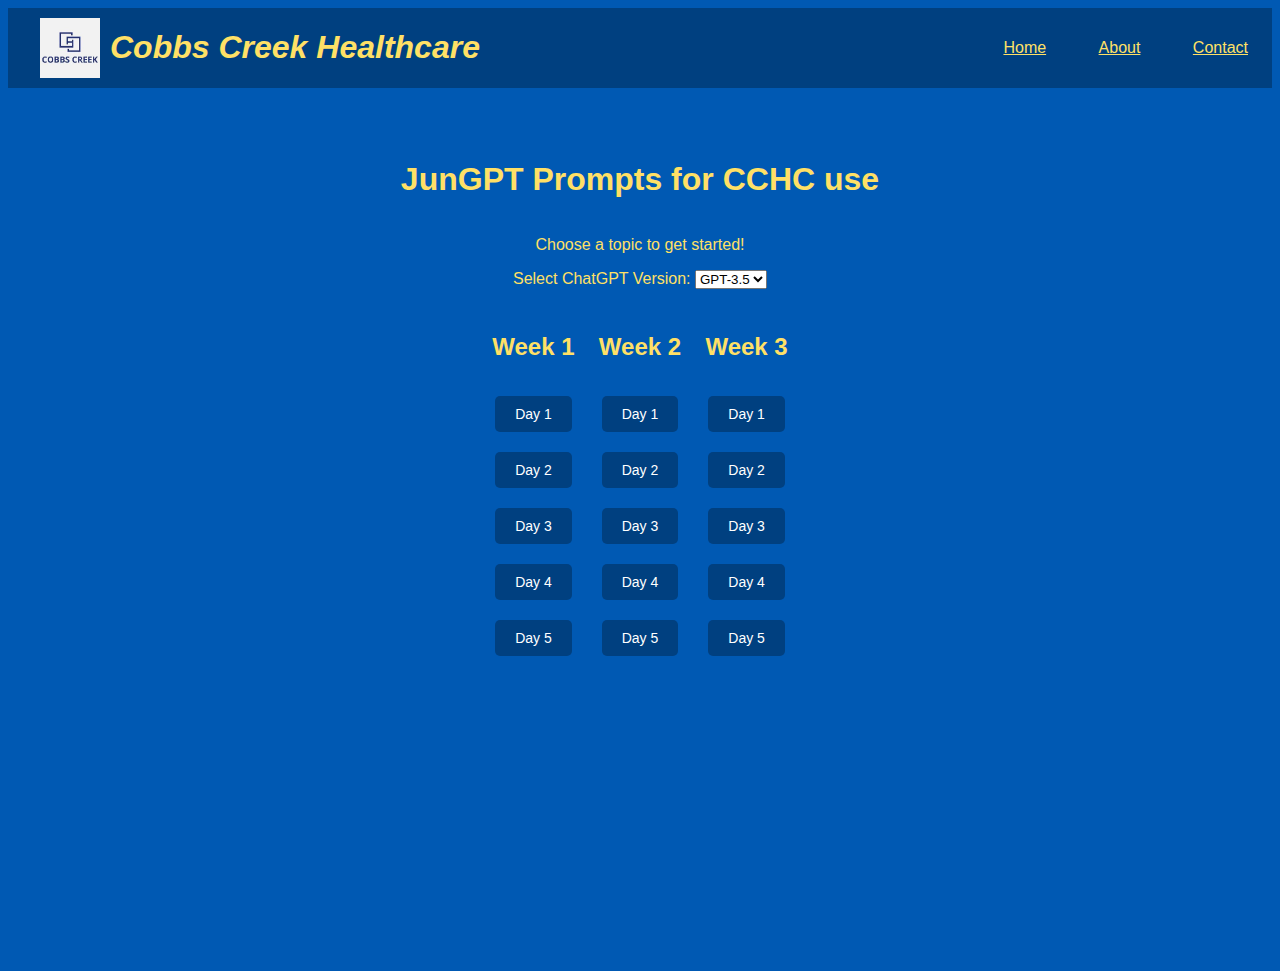
==== index.html @ 96d77b61 "added image in about section" ====
<!DOCTYPE html>
<html lang="en">
<head>
    <meta charset="UTF-8">
    <meta name="viewport" content="width=device-width, initial-scale=1.0">
    <title>JunGPT Prompt Selector</title>
    <link rel="stylesheet" href="style.css">
</head>
<body>
    <nav>
        <div class="logo">
            <img src="./cchc.jfif" alt="logo" class="nav-logo">
            Cobbs Creek Healthcare
        </div>
        <div class="nav-items">
            <a href="index.html">Home</a>
            <a href="about.html">About</a>
            <a href="mailto:cchc@cchc.com">Contact</a>
        </div>
    </nav>
    <section class="hero">
        <div class="hero-container">
            <div class="column-left">
                <h1>JunGPT Prompts for CCHC use</h1>
                <p>Choose a topic to get started!</p>
                <div class="dropdown">
                    <label for="chatgpt-version">Select ChatGPT Version:</label>
                    <select id="chatgpt-version">
                        <option value="gpt-3.5">GPT-3.5</option>
                        <option value="gpt-4.0">GPT-4.0</option>
                    </select>
                </div>
                <div class="button-container">
                    <div class="column">
                        <h2>Week 1</h2>
                        <button onclick="openChatGPTWithPrompt(prompt1)">Day 1</button>
                        <button onclick="openChatGPTWithPrompt(prompt2)">Day 2</button>
                        <button onclick="openChatGPTWithPrompt(prompt3)">Day 3</button>
                        <button onclick="openChatGPTWithPrompt(prompt4)">Day 4</button>
                        <button onclick="openChatGPTWithPrompt(prompt5)">Day 5</button>
                    </div>
                    <div class="column">
                        <h2>Week 2</h2>
                        <button onclick="openChatGPTWithPrompt(prompt6)">Day 1</button>
                        <button onclick="openChatGPTWithPrompt(prompt7)">Day 2</button>
                        <button onclick="openChatGPTWithPrompt(prompt8)">Day 3</button>
                        <button onclick="openChatGPTWithPrompt(prompt9)">Day 4</button>
                        <button onclick="openChatGPTWithPrompt(prompt10)">Day 5</button>
                    </div>
                    <div class="column">
                        <h2>Week 3</h2>
                        <button onclick="openChatGPTWithPrompt(prompt11)">Day 1</button>
                        <button onclick="openChatGPTWithPrompt(prompt12)">Day 2</button>
                        <button onclick="openChatGPTWithPrompt(prompt13)">Day 3</button>
                        <button onclick="openChatGPTWithPrompt(prompt14)">Day 4</button>
                        <button onclick="openChatGPTWithPrompt(prompt15)">Day 5</button>
                    </div>
                </div>
            </div>
        </div>
    </section>

    <script>
        // Define multiple prompts with short messages for testing
        const prompt1 = `Prompt 1`;
        const prompt2 = `Prompt 2`;
        const prompt3 = `Prompt 3`;
        const prompt4 = `Prompt 4`;
        const prompt5 = `Prompt 5`;
        const prompt6 = `Prompt 6`;
        const prompt7 = `Prompt 7`;
        const prompt8 = `Prompt 8`;
        const prompt9 = `Prompt 9`;
        const prompt10 = `Prompt 10`;
        const prompt11 = `Prompt 11`;
        const prompt12 = `Prompt 12`;
        const prompt13 = `Prompt 13`;
        const prompt14 = `Prompt 14`;
        const prompt15 = `Prompt 15`;

        // Function to open ChatGPT and pre-fill the selected prompt
        function openChatGPTWithPrompt(prompt) {
            const version = document.getElementById('chatgpt-version').value;
            const encodedPrompt = encodeURIComponent(prompt);
            const chatGPTURL = `https://chat.openai.com/?model=${version}&q=${encodedPrompt}`;
            window.open(chatGPTURL, '_blank');
        }
    </script>
</body>
</html>
---- style.css ----
body {
    background-color: #0059b3; 
    font-family: 'Roboto', sans-serif;
}

nav {
    background-color: #004080; 
    padding: 0rem calc((100vw - 1300px) / 2);
    display: flex;
    align-items: center;
    height: 80px;
    justify-content: space-between; 
}

.logo {
    color: #FFE066; 
    font-size: 2rem;
    font-weight: bold;
    font-style: italic;
    padding: 0 2rem;
    display: flex;
    align-items: center;
}

.nav-logo {
    width: 60px; 
    height: auto;
    margin-right: 10px;
}

nav a {
    text-decoration: underline;
    color: #FFE066; 
    padding: 0 1.5rem;
}

nav a:hover {
    color: #FFFFFF; 
}

.hero {
    background: #0059b3; 
    padding-top: 20px; 
}

.hero-container {
    display: flex;
    flex-direction: column;
    align-items: center;
    height: 95vh;
    padding: 0rem calc((100vw - 1300px) / 2);
}

.column-left {
    display: flex;
    flex-direction: column;
    align-items: center; 
    color: #FFE066; 
    padding: 2rem 2rem;
    text-align: center; 

.column-left h1 {
    margin-bottom: 1rem;
    font-size: 2.5rem;
}

.column-left p {
    margin-bottom: 1.5rem;
    font-size: 1.5rem; 
    line-height: 1.5;
}

.dropdown {
    margin-bottom: 1.5rem;
}

.button-container {
    display: flex;
    justify-content: center;
    gap: 20px; 
}

.column {
    display: flex;
    flex-direction: column;
    gap: 10px; 
}

button {
    background-color: #004080; 
    color: white;
    border: none;
    padding: 10px 20px;
    text-align: center;
    text-decoration: none;
    display: inline-block;
    font-size: 14px;
    margin: 5px;
    cursor: pointer;
    border-radius: 5px;
    transition: background-color 0.3s ease;
}

button:hover {
    background-color: #00264d; 
}

.column-right {
    display: none; 
}

.hero-image {
    width: 50px; 
    height: auto;
    display: block;
    margin: 0 auto; 
}

@media screen and (max-width: 768px) {
    .button-container {
        flex-direction: column;
        align-items: center;
    }
}
}
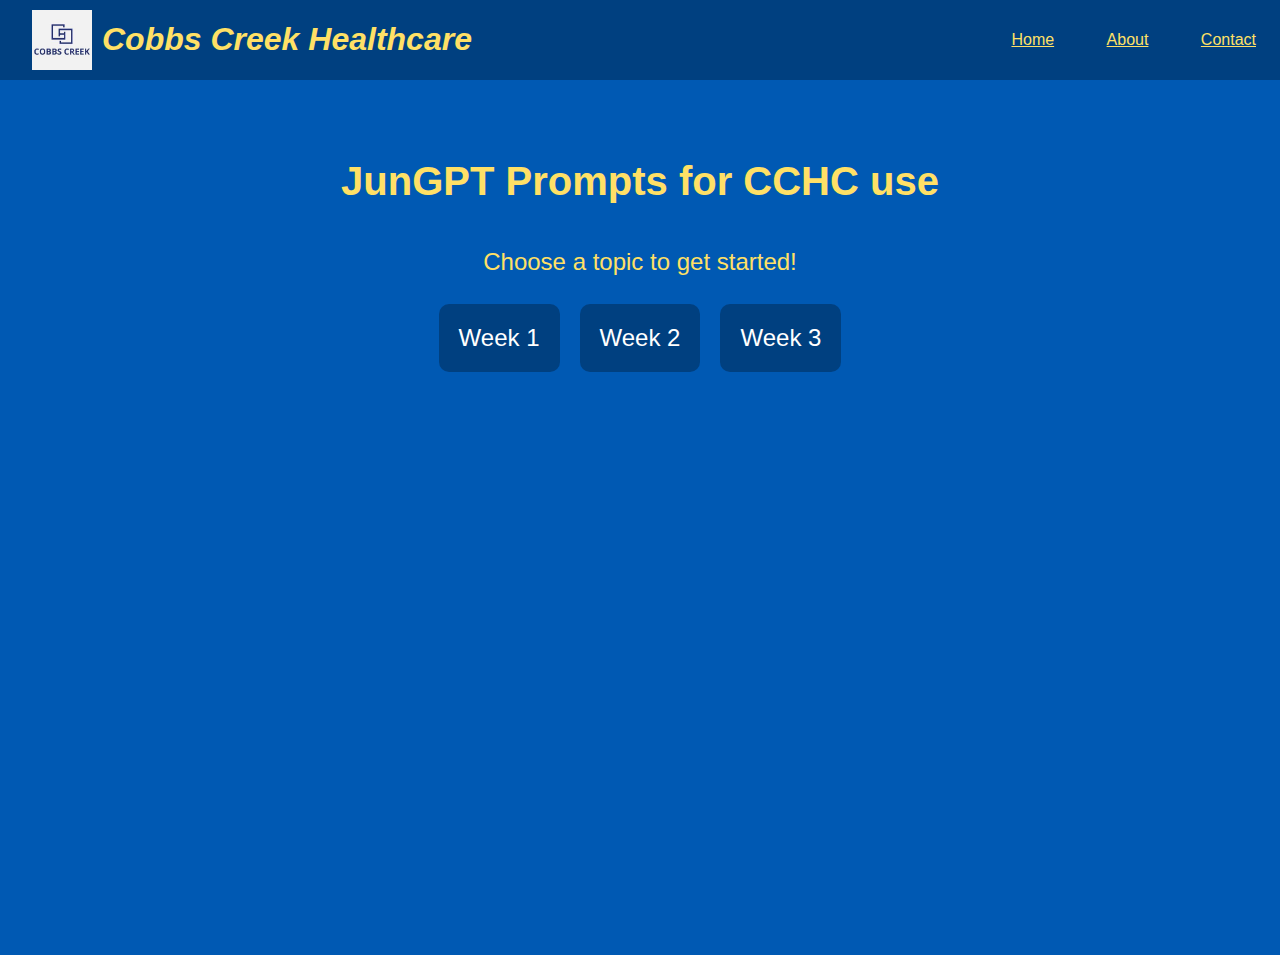
==== commit c384764f: "Add files via upload" ====
--- a/index.html
+++ b/index.html
@@ -5,6 +5,27 @@
     <meta name="viewport" content="width=device-width, initial-scale=1.0">
     <title>JunGPT Prompt Selector</title>
     <link rel="stylesheet" href="style.css">
+    <style>
+        .button-container {
+            display: flex;
+            justify-content: space-around;
+        }
+        .button-container a {
+            display: block;
+            width: 30%;
+            padding: 20px;
+            text-align: center;
+            background-color: #004080;
+            color: white;
+            text-decoration: none;
+            font-size: 1.5rem;
+            border-radius: 10px;
+            transition: background-color 0.3s ease;
+        }
+        .button-container a:hover {
+            background-color: #00264d;
+        }
+    </style>
 </head>
 <body>
     <nav>
@@ -23,68 +44,13 @@
             <div class="column-left">
                 <h1>JunGPT Prompts for CCHC use</h1>
                 <p>Choose a topic to get started!</p>
-                <div class="dropdown">
-                    <label for="chatgpt-version">Select ChatGPT Version:</label>
-                    <select id="chatgpt-version">
-                        <option value="gpt-3.5">GPT-3.5</option>
-                        <option value="gpt-4.0">GPT-4.0</option>
-                    </select>
-                </div>
                 <div class="button-container">
-                    <div class="column">
-                        <h2>Week 1</h2>
-                        <button onclick="openChatGPTWithPrompt(prompt1)">Day 1</button>
-                        <button onclick="openChatGPTWithPrompt(prompt2)">Day 2</button>
-                        <button onclick="openChatGPTWithPrompt(prompt3)">Day 3</button>
-                        <button onclick="openChatGPTWithPrompt(prompt4)">Day 4</button>
-                        <button onclick="openChatGPTWithPrompt(prompt5)">Day 5</button>
-                    </div>
-                    <div class="column">
-                        <h2>Week 2</h2>
-                        <button onclick="openChatGPTWithPrompt(prompt6)">Day 1</button>
-                        <button onclick="openChatGPTWithPrompt(prompt7)">Day 2</button>
-                        <button onclick="openChatGPTWithPrompt(prompt8)">Day 3</button>
-                        <button onclick="openChatGPTWithPrompt(prompt9)">Day 4</button>
-                        <button onclick="openChatGPTWithPrompt(prompt10)">Day 5</button>
-                    </div>
-                    <div class="column">
-                        <h2>Week 3</h2>
-                        <button onclick="openChatGPTWithPrompt(prompt11)">Day 1</button>
-                        <button onclick="openChatGPTWithPrompt(prompt12)">Day 2</button>
-                        <button onclick="openChatGPTWithPrompt(prompt13)">Day 3</button>
-                        <button onclick="openChatGPTWithPrompt(prompt14)">Day 4</button>
-                        <button onclick="openChatGPTWithPrompt(prompt15)">Day 5</button>
-                    </div>
+                    <a href="week1button.html">Week 1</a>
+                    <a href="week2button.html">Week 2</a>
+                    <a href="week3button.html">Week 3</a>
                 </div>
             </div>
         </div>
     </section>
-
-    <script>
-        // Define multiple prompts with short messages for testing
-        const prompt1 = `Prompt 1`;
-        const prompt2 = `Prompt 2`;
-        const prompt3 = `Prompt 3`;
-        const prompt4 = `Prompt 4`;
-        const prompt5 = `Prompt 5`;
-        const prompt6 = `Prompt 6`;
-        const prompt7 = `Prompt 7`;
-        const prompt8 = `Prompt 8`;
-        const prompt9 = `Prompt 9`;
-        const prompt10 = `Prompt 10`;
-        const prompt11 = `Prompt 11`;
-        const prompt12 = `Prompt 12`;
-        const prompt13 = `Prompt 13`;
-        const prompt14 = `Prompt 14`;
-        const prompt15 = `Prompt 15`;
-
-        // Function to open ChatGPT and pre-fill the selected prompt
-        function openChatGPTWithPrompt(prompt) {
-            const version = document.getElementById('chatgpt-version').value;
-            const encodedPrompt = encodeURIComponent(prompt);
-            const chatGPTURL = `https://chat.openai.com/?model=${version}&q=${encodedPrompt}`;
-            window.open(chatGPTURL, '_blank');
-        }
-    </script>
 </body>
-</html>+</html>
--- a/style.css
+++ b/style.css
@@ -1,6 +1,8 @@
 body {
     background-color: #0059b3; 
     font-family: 'Roboto', sans-serif;
+    margin: 0; /* Reset margin */
+    padding: 0; /* Reset padding */
 }
 
 nav {
@@ -58,6 +60,7 @@
     color: #FFE066; 
     padding: 2rem 2rem;
     text-align: center; 
+}
 
 .column-left h1 {
     margin-bottom: 1rem;
@@ -90,30 +93,19 @@
     background-color: #004080; 
     color: white;
     border: none;
-    padding: 10px 20px;
+    padding: 20px 40px;
     text-align: center;
     text-decoration: none;
     display: inline-block;
-    font-size: 14px;
-    margin: 5px;
+    font-size: 16px;
+    margin: 10px;
     cursor: pointer;
-    border-radius: 5px;
+    border-radius: 20px;
     transition: background-color 0.3s ease;
 }
 
 button:hover {
     background-color: #00264d; 
-}
-
-.column-right {
-    display: none; 
-}
-
-.hero-image {
-    width: 50px; 
-    height: auto;
-    display: block;
-    margin: 0 auto; 
 }
 
 @media screen and (max-width: 768px) {
@@ -122,4 +114,3 @@
         align-items: center;
     }
 }
-}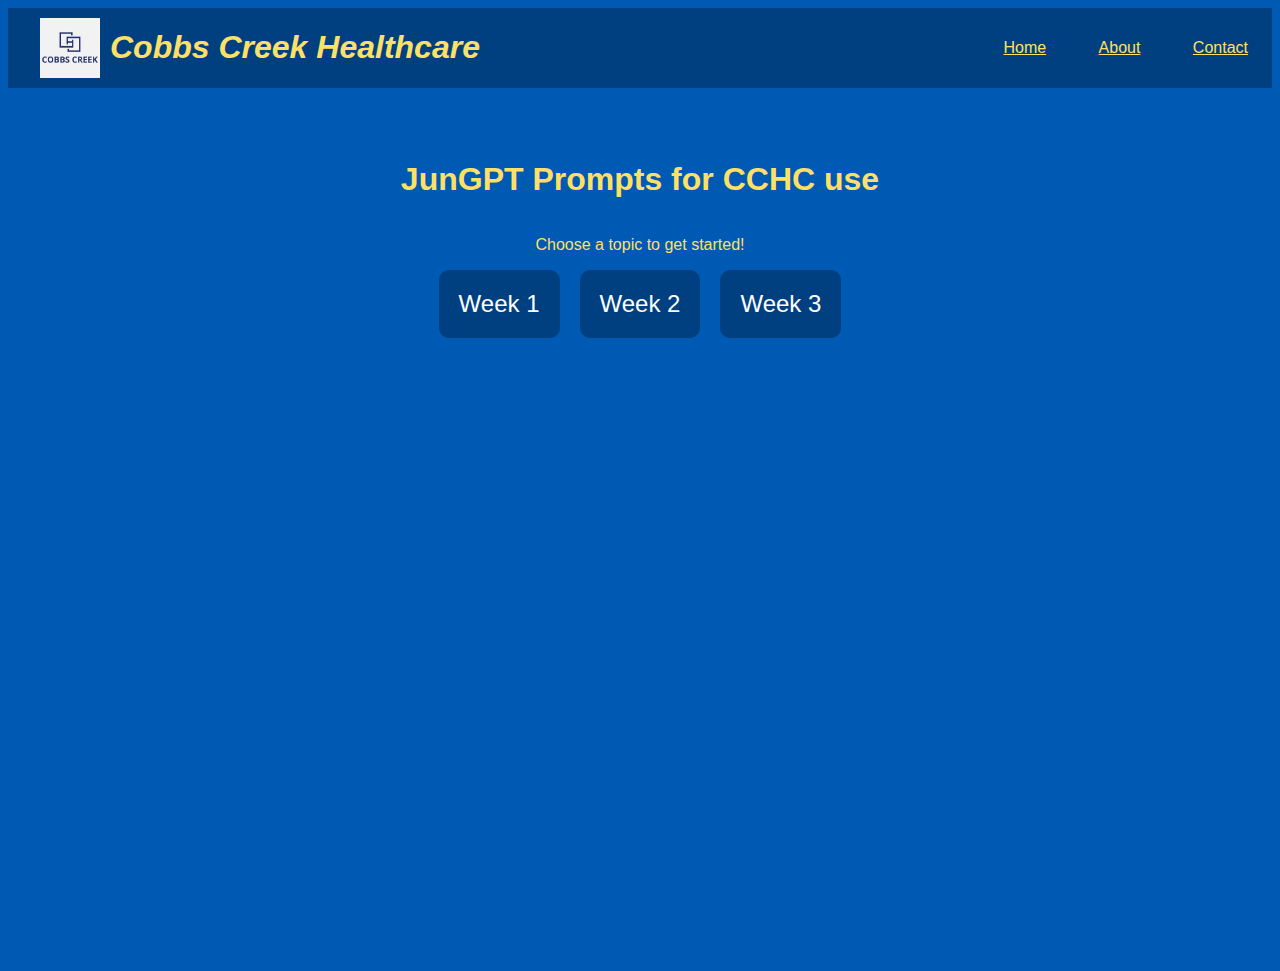
==== commit 7a7c3f18: "Merge remote-tracking branch 'origin/main'" ====
--- a/index.html
+++ b/index.html
@@ -53,4 +53,4 @@
         </div>
     </section>
 </body>
-</html>
+</html>--- a/style.css
+++ b/style.css
@@ -1,8 +1,6 @@
 body {
     background-color: #0059b3; 
     font-family: 'Roboto', sans-serif;
-    margin: 0; /* Reset margin */
-    padding: 0; /* Reset padding */
 }
 
 nav {
@@ -60,7 +58,6 @@
     color: #FFE066; 
     padding: 2rem 2rem;
     text-align: center; 
-}
 
 .column-left h1 {
     margin-bottom: 1rem;
@@ -93,19 +90,30 @@
     background-color: #004080; 
     color: white;
     border: none;
-    padding: 20px 40px;
+    padding: 10px 20px;
     text-align: center;
     text-decoration: none;
     display: inline-block;
-    font-size: 16px;
-    margin: 10px;
+    font-size: 14px;
+    margin: 5px;
     cursor: pointer;
-    border-radius: 20px;
+    border-radius: 5px;
     transition: background-color 0.3s ease;
 }
 
 button:hover {
     background-color: #00264d; 
+}
+
+.column-right {
+    display: none; 
+}
+
+.hero-image {
+    width: 50px; 
+    height: auto;
+    display: block;
+    margin: 0 auto; 
 }
 
 @media screen and (max-width: 768px) {
@@ -114,3 +122,4 @@
         align-items: center;
     }
 }
+}
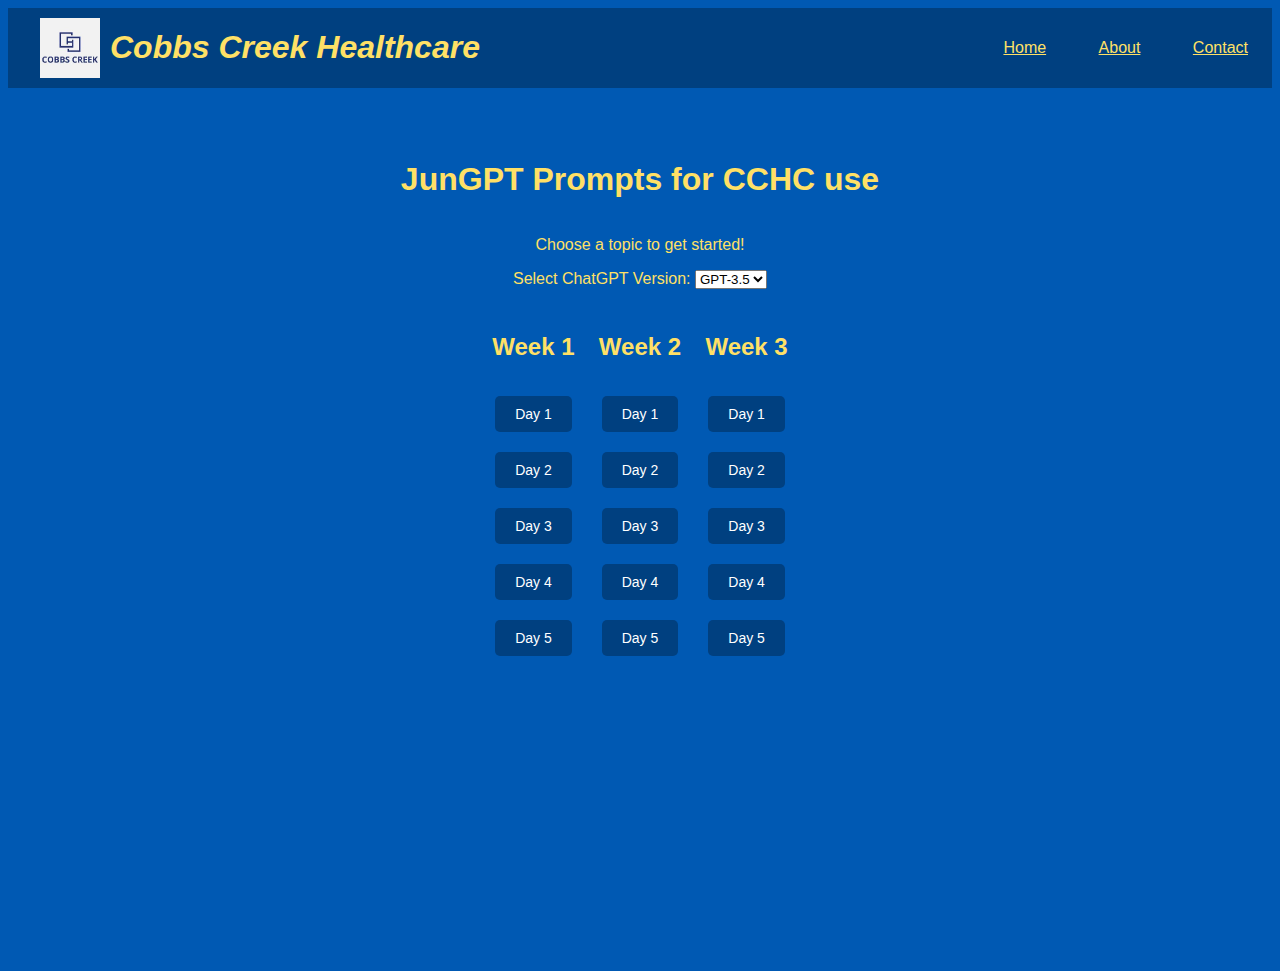
==== commit 124861fb: "I am making the buttons not silly" ====
--- a/index.html
+++ b/index.html
@@ -5,27 +5,6 @@
     <meta name="viewport" content="width=device-width, initial-scale=1.0">
     <title>JunGPT Prompt Selector</title>
     <link rel="stylesheet" href="style.css">
-    <style>
-        .button-container {
-            display: flex;
-            justify-content: space-around;
-        }
-        .button-container a {
-            display: block;
-            width: 30%;
-            padding: 20px;
-            text-align: center;
-            background-color: #004080;
-            color: white;
-            text-decoration: none;
-            font-size: 1.5rem;
-            border-radius: 10px;
-            transition: background-color 0.3s ease;
-        }
-        .button-container a:hover {
-            background-color: #00264d;
-        }
-    </style>
 </head>
 <body>
     <nav>
@@ -44,13 +23,79 @@
             <div class="column-left">
                 <h1>JunGPT Prompts for CCHC use</h1>
                 <p>Choose a topic to get started!</p>
+                <div class="dropdown">
+                    <label for="chatgpt-version">Select ChatGPT Version:</label>
+                    <select id="chatgpt-version">
+                        <option value="gpt-3.5">GPT-3.5</option>
+                        <option value="gpt-4.0">GPT-4.0</option>
+                        <option value="gpt-4o">GPT-4o</option>
+                    </select>
+                </div>
                 <div class="button-container">
-                    <a href="week1button.html">Week 1</a>
-                    <a href="week2button.html">Week 2</a>
-                    <a href="week3button.html">Week 3</a>
+                    <div class="column">
+                        <h2>Week 1</h2>
+                        <button onclick="openDetailedWeek(prompt1)">Day 1</button>
+                        <button onclick="openDetailedWeek(prompt2)">Day 2</button>
+                        <button onclick="openDetailedWeek(prompt3)">Day 3</button>
+                        <button onclick="openDetailedWeek(prompt4)">Day 4</button>
+                        <button onclick="openDetailedWeek(prompt5)">Day 5</button>
+                    </div>
+                    <div class="column">
+                        <h2>Week 2</h2>
+
+                        <button onclick="openDetailedWeek(prompt6)">Day 1</button>
+                        <button onclick="openDetailedWeek(prompt7)">Day 2</button>
+                        <button onclick="openDetailedWeek(prompt8)">Day 3</button>
+                        <button onclick="openDetailedWeek(prompt9)">Day 4</button>
+                        <button onclick="openDetailedWeek(prompt10)">Day 5</button>
+                    </div>
+                    <div class="column">
+                        <h2>Week 3</h2>
+                        <button onclick="openDetailedWeek(prompt11)">Day 1</button>
+                        <button onclick="openDetailedWeek(prompt12)">Day 2</button>
+                        <button onclick="openDetailedWeek(prompt13)">Day 3</button>
+                        <button onclick="openDetailedWeek(prompt14)">Day 4</button>
+                        <button onclick="openDetailedWeek(prompt15)">Day 5</button>
+                    </div>
                 </div>
             </div>
         </div>
     </section>
+
+    <script>
+        // Define multiple prompts with short messages for testing
+        // The stuff in quotes is what will be inputted into a new chat GPT chat
+
+        const prompt1 = `Prompt 1`;
+        const prompt2 = `Prompt 2`;
+        const prompt3 = `Prompt 3`;
+        const prompt4 = `Prompt 4`;
+        const prompt5 = `Prompt 5`;
+        const prompt6 = `Prompt 6`;
+        const prompt7 = `Prompt 7`;
+        const prompt8 = `Prompt 8`;
+        const prompt9 = `Prompt 9`;
+        const prompt10 = `Prompt 10`;
+        const prompt11 = `Prompt 11`;
+        const prompt12 = `Prompt 12`;
+        const prompt13 = `Prompt 13`;
+        const prompt14 = `Prompt 14`;
+        const prompt15 = `Prompt 15`;
+
+        // Function to open ChatGPT and pre-fill the selected prompt
+        function openChatGPTWithPrompt(prompt) {
+            const version = document.getElementById('chatgpt-version').value;
+            const encodedPrompt = encodeURIComponent(prompt);
+            const chatGPTURL = `https://chat.openai.com/?model=${version}&q=${encodedPrompt}`;
+            window.open(chatGPTURL, '_blank');
+        }
+
+        // Opens the new week UI, used before openChatGptWithPrompt
+        // function openDetailedWeek
+        {
+
+
+        }
+    </script>
 </body>
 </html>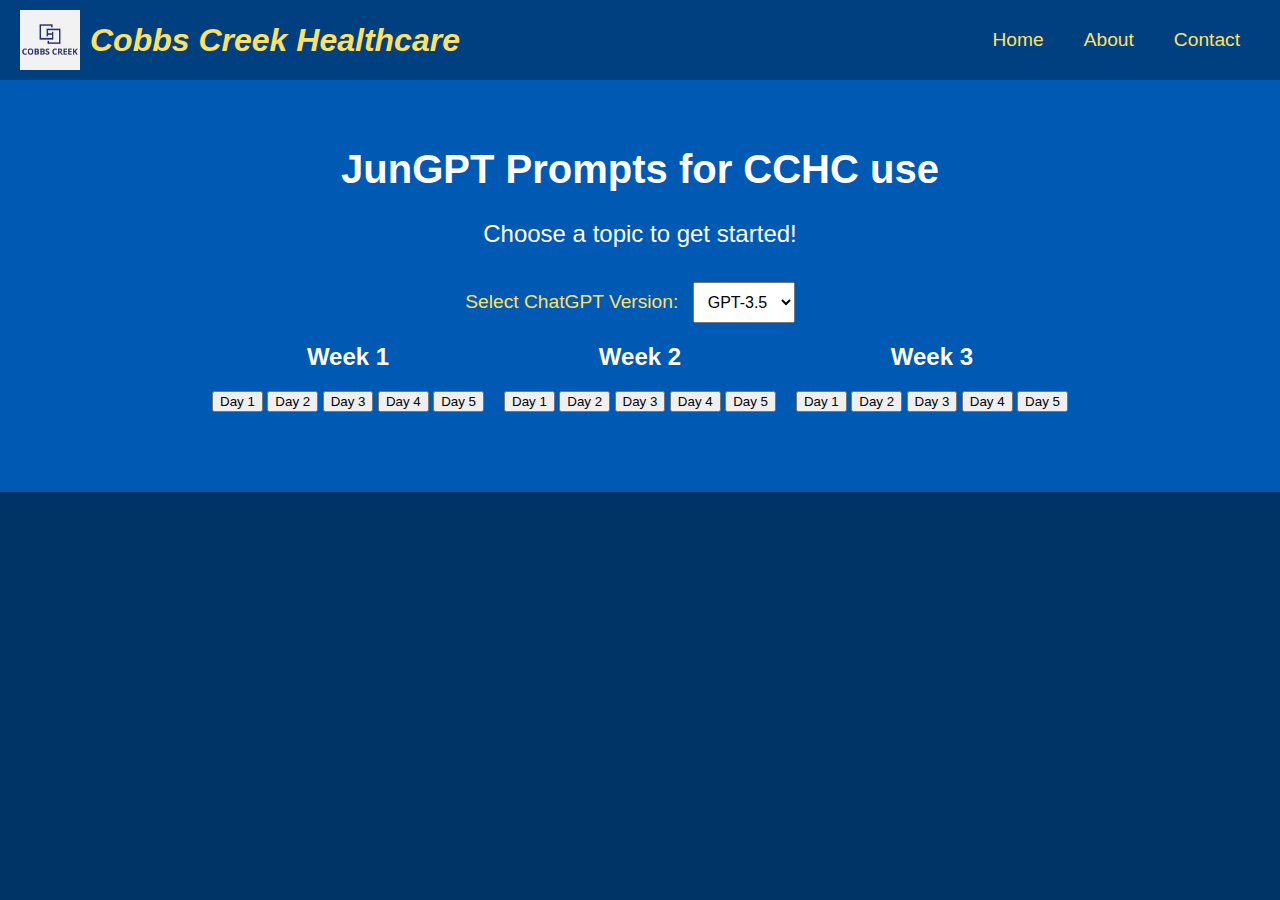
==== commit 62eae5f4: "added subpage to open up instead of new html tab" ====
--- a/index.html
+++ b/index.html
@@ -34,28 +34,28 @@
                 <div class="button-container">
                     <div class="column">
                         <h2>Week 1</h2>
-                        <button onclick="openDetailedWeek(prompt1)">Day 1</button>
-                        <button onclick="openDetailedWeek(prompt2)">Day 2</button>
-                        <button onclick="openDetailedWeek(prompt3)">Day 3</button>
-                        <button onclick="openDetailedWeek(prompt4)">Day 4</button>
-                        <button onclick="openDetailedWeek(prompt5)">Day 5</button>
+                        <button onclick="openDetailedWeek('week1Day1')">Day 1</button>
+                        <button onclick="openDetailedWeek('week1Day2')">Day 2</button>
+                        <button onclick="openDetailedWeek('week1Day3')">Day 3</button>
+                        <button onclick="openDetailedWeek('week1Day4')">Day 4</button>
+                        <button onclick="openDetailedWeek('week1Day5')">Day 5</button>
                     </div>
                     <div class="column">
                         <h2>Week 2</h2>
 
-                        <button onclick="openDetailedWeek(prompt6)">Day 1</button>
-                        <button onclick="openDetailedWeek(prompt7)">Day 2</button>
-                        <button onclick="openDetailedWeek(prompt8)">Day 3</button>
-                        <button onclick="openDetailedWeek(prompt9)">Day 4</button>
-                        <button onclick="openDetailedWeek(prompt10)">Day 5</button>
+                        <button onclick="openDetailedWeek('week2Day1')">Day 1</button>
+                        <button onclick="openDetailedWeek('week2Day2')">Day 2</button>
+                        <button onclick="openDetailedWeek('week2Day3')">Day 3</button>
+                        <button onclick="openDetailedWeek('week2Day4')">Day 4</button>
+                        <button onclick="openDetailedWeek('week2Day5')">Day 5</button>
                     </div>
                     <div class="column">
                         <h2>Week 3</h2>
-                        <button onclick="openDetailedWeek(prompt11)">Day 1</button>
-                        <button onclick="openDetailedWeek(prompt12)">Day 2</button>
-                        <button onclick="openDetailedWeek(prompt13)">Day 3</button>
-                        <button onclick="openDetailedWeek(prompt14)">Day 4</button>
-                        <button onclick="openDetailedWeek(prompt15)">Day 5</button>
+                        <button onclick="openDetailedWeek('week3Day1')">Day 1</button>
+                        <button onclick="openDetailedWeek('week3Day2')">Day 2</button>
+                        <button onclick="openDetailedWeek('week3Day3')">Day 3</button>
+                        <button onclick="openDetailedWeek('week3Day4')">Day 4</button>
+                        <button onclick="openDetailedWeek('week3Day5')">Day 5</button>
                     </div>
                 </div>
             </div>
@@ -91,11 +91,149 @@
         }
 
         // Opens the new week UI, used before openChatGptWithPrompt
-        // function openDetailedWeek
-        {
-
-
+         const menus = {
+            'week1Day1': [
+                'the gpt prompt in question 1-1',
+                'the gpt prompt in question 1-2',
+                'the gpt prompt in question 1-3',
+                'the gpt prompt in question 1-4',
+                'the gpt prompt in question 1-5',
+                'the gpt prompt in question 1-6',
+                'the gpt prompt in question 1-7',
+                'the gpt prompt in question 1-8',
+                'the gpt prompt in question 1-9'
+            ],
+            'week1Day2': [
+                'the gpt prompt in question 2-1',
+                'the gpt prompt in question 2-2',
+                'the gpt prompt in question 2-3',
+                'the gpt prompt in question 2-4',
+                'the gpt prompt in question 2-5',
+                'the gpt prompt in question 2-6'
+            ],
+            'week1Day3': [
+                'the gpt prompt in question 3-1',
+                'the gpt prompt in question 3-2',
+                'the gpt prompt in question 3-3',
+                'the gpt prompt in question 3-4',
+                'the gpt prompt in question 3-5',
+                'the gpt prompt in question 3-6',
+                'the gpt prompt in question 3-7',
+                'the gpt prompt in question 3-8'
+            ],
+            'week1Day4': [
+                'the gpt prompt in question 4-1',
+                'the gpt prompt in question 4-2',
+                'the gpt prompt in question 4-3',
+                'the gpt prompt in question 4-4',
+                'the gpt prompt in question 4-5',
+                'the gpt prompt in question 4-6',
+                'the gpt prompt in question 4-7',
+                'the gpt prompt in question 4-8',
+                'the gpt prompt in question 4-9',
+                'the gpt prompt in question 4-10',
+                'the gpt prompt in question 4-11',
+                'the gpt prompt in question 4-12'
+            ],
+            'week1Day5': [
+                'the gpt prompt in question 5-1',
+                'the gpt prompt in question 5-2',
+                'the gpt prompt in question 5-3',
+                'the gpt prompt in question 5-4',
+                'the gpt prompt in question 5-5',
+                'the gpt prompt in question 5-6',
+                'the gpt prompt in question 5-7',
+                'the gpt prompt in question 5-8',
+                'the gpt prompt in question 5-9',
+                'the gpt prompt in question 5-10',
+                'the gpt prompt in question 5-11',
+                'the gpt prompt in question 5-12'
+            ],
+            'week2Day1': [
+                'the gpt prompt in question 6-1',
+                'the gpt prompt in question 6-2',
+                'the gpt prompt in question 6-3'
+            ],
+            'week2Day2': [
+                'the gpt prompt in question 7-1',
+                'the gpt prompt in question 7-2',
+                'the gpt prompt in question 7-3',
+                'the gpt prompt in question 7-4',
+                'the gpt prompt in question 7-5',
+                'the gpt prompt in question 7-6',
+                'the gpt prompt in question 7-7'
+            ],
+            'week2Day3': [
+                'the gpt prompt in question 8-1',
+                'the gpt prompt in question 8-2',
+                'the gpt prompt in question 8-3',
+                'the gpt prompt in question 8-4',
+                'the gpt prompt in question 8-5',
+                'the gpt prompt in question 8-6',
+                'the gpt prompt in question 8-7'
+            ],
+            'week2Day4': [
+                'the gpt prompt in question 9-1',
+                'the gpt prompt in question 9-2',
+                'the gpt prompt in question 9-3'
+            ],
+            'week2Day5': [
+                'the gpt prompt in question 10-1'
+            ],
+            'week3Day1': [
+                'the gpt prompt in question 11-1',
+                'the gpt prompt in question 11-2',
+                'the gpt prompt in question 11-3'
+            ],
+            'week3Day2': [
+                'the gpt prompt in question 12-1',
+                'the gpt prompt in question 12-2',
+                'the gpt prompt in question 12-3',
+                'the gpt prompt in question 12-4',
+                'the gpt prompt in question 12-5'
+            ],
+            'week3Day3': [
+                'the gpt prompt in question 13-1',
+                'the gpt prompt in question 13-2',
+                'the gpt prompt in question 13-3',
+                'the gpt prompt in question 13-4'
+            ],
+            'week3Day4': [
+                'the gpt prompt in question 14-1',
+                'the gpt prompt in question 14-2',
+                'the gpt prompt in question 14-3',
+                'the gpt prompt in question 14-4',
+                'the gpt prompt in question 14-5',
+                'the gpt prompt in question 14-6',
+                'the gpt prompt in question 14-7'
+            ],
+            'week3Day5': []
+        };
+
+        function openWeekDetailed(day) {
+            const menuHelper = document.getElementById('dynamic-menu')
+            menuHelper.innterHTML = '';
+            if (menus[day]) {
+                menus[day].forEach(prompt >=
+                    {
+                        const button = document.createElement('button');
+                        button.textContent = prompt;
+                        botton.onclick = () => openChatGPTWithPrompt(prompt)
+                        menuHelper.appendChild(button)
+                    });
+                menuHelper.classLit.remove('hidden')
+            }
+            else
+                {
+                menuHelper.classList.add('hidden')
+                }
         }
     </script>
+
+    <style>
+        .hidden {
+            display: none;
+        }
+    </style>
 </body>
 </html>--- a/style.css
+++ b/style.css
@@ -1,125 +1,113 @@
 body {
-    background-color: #0059b3; 
+    background-color: #003366; 
     font-family: 'Roboto', sans-serif;
+    margin: 0;
+    padding: 0;
 }
 
 nav {
-    background-color: #004080; 
-    padding: 0rem calc((100vw - 1300px) / 2);
+    background-color: #004080;
+    padding: 10px 20px;
     display: flex;
     align-items: center;
-    height: 80px;
-    justify-content: space-between; 
+    justify-content: space-between;
 }
 
+
 .logo {
-    color: #FFE066; 
+    color: #FFE066;
     font-size: 2rem;
     font-weight: bold;
     font-style: italic;
-    padding: 0 2rem;
     display: flex;
     align-items: center;
 }
 
 .nav-logo {
-    width: 60px; 
+    width: 60px;
     height: auto;
     margin-right: 10px;
 }
 
-nav a {
-    text-decoration: underline;
-    color: #FFE066; 
-    padding: 0 1.5rem;
+.nav-items {
+    display: flex;
 }
 
-nav a:hover {
+.nav-items a {
+    text-decoration: none;
+    color: #FFE066; 
+    padding: 0 20px;
+    font-size: 1.2rem;
+    transition: color 0.3s ease;
+}
+
+.nav-items a:hover {
     color: #FFFFFF; 
 }
 
+.dropdown {
+    text-align: center;
+    margin-right: 20px; 
+}
+
+.dropdown label {
+    font-size: 1.2rem;
+    margin-right: 10px;
+    color: #ffe066; 
+}
+
+.dropdown select {
+    padding: 10px;
+    font-size: 1rem;
+}
+
 .hero {
-    background: #0059b3; 
-    padding-top: 20px; 
+    background-color: #0059b3; 
+    padding: 40px 0;
 }
 
 .hero-container {
     display: flex;
     flex-direction: column;
     align-items: center;
-    height: 95vh;
-    padding: 0rem calc((100vw - 1300px) / 2);
+    height: 100%;
+    padding: 0 20px;
 }
 
 .column-left {
-    display: flex;
-    flex-direction: column;
-    align-items: center; 
-    color: #FFE066; 
-    padding: 2rem 2rem;
-    text-align: center; 
+    text-align: center;
+    color: #FFFFFF; 
+    margin-bottom: 40px;
+}
 
 .column-left h1 {
-    margin-bottom: 1rem;
     font-size: 2.5rem;
+    margin-bottom: 20px;
 }
 
 .column-left p {
-    margin-bottom: 1.5rem;
-    font-size: 1.5rem; 
+    font-size: 1.5rem;
     line-height: 1.5;
-}
-
-.dropdown {
-    margin-bottom: 1.5rem;
+    margin-bottom: 30px;
 }
 
 .button-container {
     display: flex;
     justify-content: center;
-    gap: 20px; 
+    gap: 20px;
 }
 
-.column {
-    display: flex;
-    flex-direction: column;
-    gap: 10px; 
-}
-
-button {
+.button-container a {
+    display: inline-block;
+    text-decoration: none;
     background-color: #004080; 
-    color: white;
-    border: none;
-    padding: 10px 20px;
-    text-align: center;
-    text-decoration: none;
-    display: inline-block;
-    font-size: 14px;
-    margin: 5px;
-    cursor: pointer;
-    border-radius: 5px;
+    color: #FFFFFF; 
+    padding: 15px 30px;
+    border-radius: 10px;
+    font-size: 1.5rem;
     transition: background-color 0.3s ease;
 }
 
-button:hover {
-    background-color: #00264d; 
-}
-
-.column-right {
-    display: none; 
-}
-
-.hero-image {
-    width: 50px; 
-    height: auto;
-    display: block;
-    margin: 0 auto; 
-}
-
-@media screen and (max-width: 768px) {
-    .button-container {
-        flex-direction: column;
-        align-items: center;
-    }
-}
-}
+.button-container a:hover {
+    background-color: #00264d; /* Darker blue on hover */
+}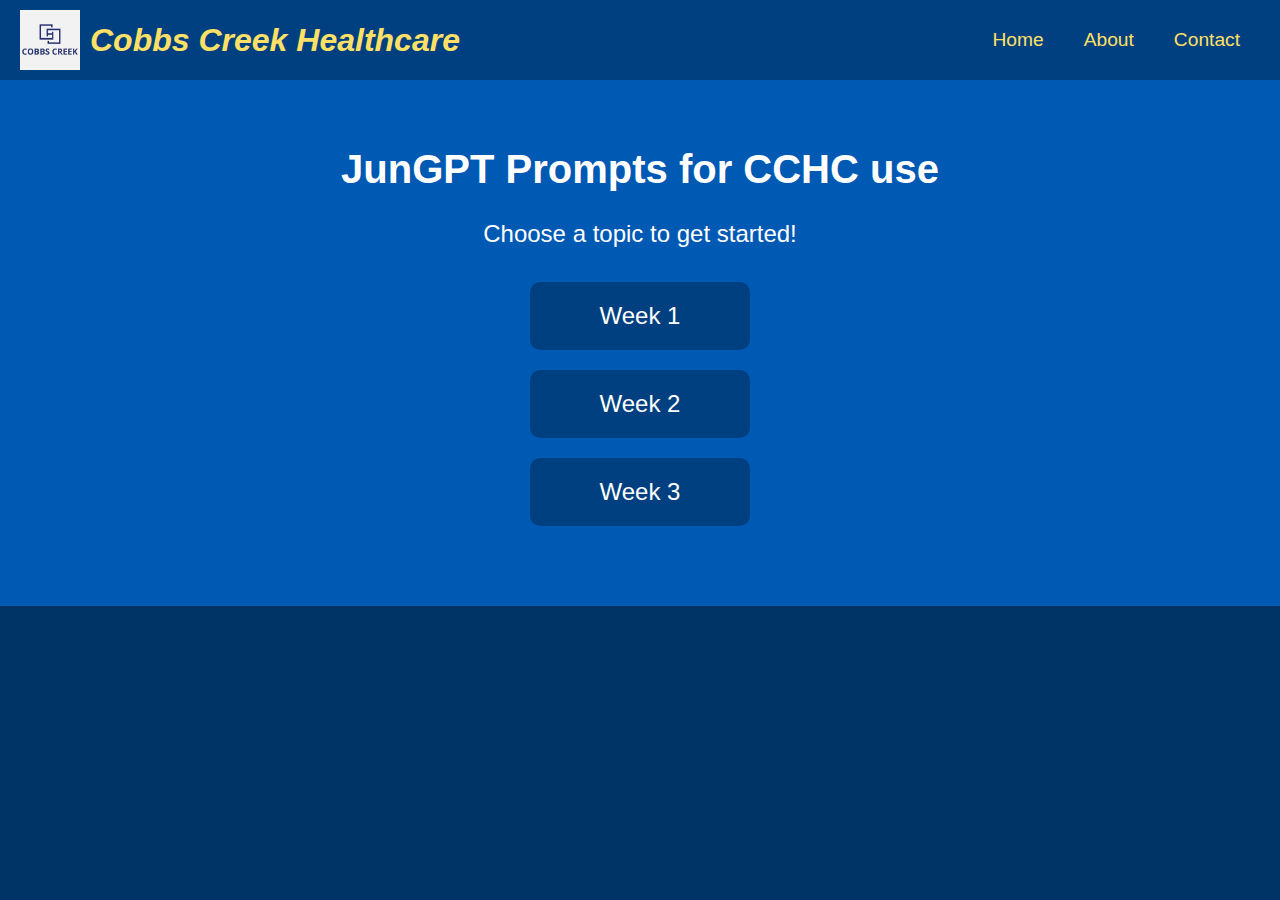
==== commit fef75c8e: "Add files via upload" ====
--- a/index.html
+++ b/index.html
@@ -5,6 +5,27 @@
     <meta name="viewport" content="width=device-width, initial-scale=1.0">
     <title>JunGPT Prompt Selector</title>
     <link rel="stylesheet" href="style.css">
+    <style>
+        .button-container {
+            display: flex;
+            justify-content: space-around;
+        }
+        .button-container a {
+            display: block;
+            width: 30%;
+            padding: 20px;
+            text-align: center;
+            background-color: #004080;
+            color: white;
+            text-decoration: none;
+            font-size: 1.5rem;
+            border-radius: 10px;
+            transition: background-color 0.3s ease;
+        }
+        .button-container a:hover {
+            background-color: #00264d;
+        }
+    </style>
 </head>
 <body>
     <nav>
@@ -23,217 +44,13 @@
             <div class="column-left">
                 <h1>JunGPT Prompts for CCHC use</h1>
                 <p>Choose a topic to get started!</p>
-                <div class="dropdown">
-                    <label for="chatgpt-version">Select ChatGPT Version:</label>
-                    <select id="chatgpt-version">
-                        <option value="gpt-3.5">GPT-3.5</option>
-                        <option value="gpt-4.0">GPT-4.0</option>
-                        <option value="gpt-4o">GPT-4o</option>
-                    </select>
-                </div>
                 <div class="button-container">
-                    <div class="column">
-                        <h2>Week 1</h2>
-                        <button onclick="openDetailedWeek('week1Day1')">Day 1</button>
-                        <button onclick="openDetailedWeek('week1Day2')">Day 2</button>
-                        <button onclick="openDetailedWeek('week1Day3')">Day 3</button>
-                        <button onclick="openDetailedWeek('week1Day4')">Day 4</button>
-                        <button onclick="openDetailedWeek('week1Day5')">Day 5</button>
-                    </div>
-                    <div class="column">
-                        <h2>Week 2</h2>
-
-                        <button onclick="openDetailedWeek('week2Day1')">Day 1</button>
-                        <button onclick="openDetailedWeek('week2Day2')">Day 2</button>
-                        <button onclick="openDetailedWeek('week2Day3')">Day 3</button>
-                        <button onclick="openDetailedWeek('week2Day4')">Day 4</button>
-                        <button onclick="openDetailedWeek('week2Day5')">Day 5</button>
-                    </div>
-                    <div class="column">
-                        <h2>Week 3</h2>
-                        <button onclick="openDetailedWeek('week3Day1')">Day 1</button>
-                        <button onclick="openDetailedWeek('week3Day2')">Day 2</button>
-                        <button onclick="openDetailedWeek('week3Day3')">Day 3</button>
-                        <button onclick="openDetailedWeek('week3Day4')">Day 4</button>
-                        <button onclick="openDetailedWeek('week3Day5')">Day 5</button>
-                    </div>
+                    <a href="week1button.html">Week 1</a>
+                    <a href="week2button.html">Week 2</a>
+                    <a href="week3button.html">Week 3</a>
                 </div>
             </div>
         </div>
     </section>
-
-    <script>
-        // Define multiple prompts with short messages for testing
-        // The stuff in quotes is what will be inputted into a new chat GPT chat
-
-        const prompt1 = `Prompt 1`;
-        const prompt2 = `Prompt 2`;
-        const prompt3 = `Prompt 3`;
-        const prompt4 = `Prompt 4`;
-        const prompt5 = `Prompt 5`;
-        const prompt6 = `Prompt 6`;
-        const prompt7 = `Prompt 7`;
-        const prompt8 = `Prompt 8`;
-        const prompt9 = `Prompt 9`;
-        const prompt10 = `Prompt 10`;
-        const prompt11 = `Prompt 11`;
-        const prompt12 = `Prompt 12`;
-        const prompt13 = `Prompt 13`;
-        const prompt14 = `Prompt 14`;
-        const prompt15 = `Prompt 15`;
-
-        // Function to open ChatGPT and pre-fill the selected prompt
-        function openChatGPTWithPrompt(prompt) {
-            const version = document.getElementById('chatgpt-version').value;
-            const encodedPrompt = encodeURIComponent(prompt);
-            const chatGPTURL = `https://chat.openai.com/?model=${version}&q=${encodedPrompt}`;
-            window.open(chatGPTURL, '_blank');
-        }
-
-        // Opens the new week UI, used before openChatGptWithPrompt
-         const menus = {
-            'week1Day1': [
-                'the gpt prompt in question 1-1',
-                'the gpt prompt in question 1-2',
-                'the gpt prompt in question 1-3',
-                'the gpt prompt in question 1-4',
-                'the gpt prompt in question 1-5',
-                'the gpt prompt in question 1-6',
-                'the gpt prompt in question 1-7',
-                'the gpt prompt in question 1-8',
-                'the gpt prompt in question 1-9'
-            ],
-            'week1Day2': [
-                'the gpt prompt in question 2-1',
-                'the gpt prompt in question 2-2',
-                'the gpt prompt in question 2-3',
-                'the gpt prompt in question 2-4',
-                'the gpt prompt in question 2-5',
-                'the gpt prompt in question 2-6'
-            ],
-            'week1Day3': [
-                'the gpt prompt in question 3-1',
-                'the gpt prompt in question 3-2',
-                'the gpt prompt in question 3-3',
-                'the gpt prompt in question 3-4',
-                'the gpt prompt in question 3-5',
-                'the gpt prompt in question 3-6',
-                'the gpt prompt in question 3-7',
-                'the gpt prompt in question 3-8'
-            ],
-            'week1Day4': [
-                'the gpt prompt in question 4-1',
-                'the gpt prompt in question 4-2',
-                'the gpt prompt in question 4-3',
-                'the gpt prompt in question 4-4',
-                'the gpt prompt in question 4-5',
-                'the gpt prompt in question 4-6',
-                'the gpt prompt in question 4-7',
-                'the gpt prompt in question 4-8',
-                'the gpt prompt in question 4-9',
-                'the gpt prompt in question 4-10',
-                'the gpt prompt in question 4-11',
-                'the gpt prompt in question 4-12'
-            ],
-            'week1Day5': [
-                'the gpt prompt in question 5-1',
-                'the gpt prompt in question 5-2',
-                'the gpt prompt in question 5-3',
-                'the gpt prompt in question 5-4',
-                'the gpt prompt in question 5-5',
-                'the gpt prompt in question 5-6',
-                'the gpt prompt in question 5-7',
-                'the gpt prompt in question 5-8',
-                'the gpt prompt in question 5-9',
-                'the gpt prompt in question 5-10',
-                'the gpt prompt in question 5-11',
-                'the gpt prompt in question 5-12'
-            ],
-            'week2Day1': [
-                'the gpt prompt in question 6-1',
-                'the gpt prompt in question 6-2',
-                'the gpt prompt in question 6-3'
-            ],
-            'week2Day2': [
-                'the gpt prompt in question 7-1',
-                'the gpt prompt in question 7-2',
-                'the gpt prompt in question 7-3',
-                'the gpt prompt in question 7-4',
-                'the gpt prompt in question 7-5',
-                'the gpt prompt in question 7-6',
-                'the gpt prompt in question 7-7'
-            ],
-            'week2Day3': [
-                'the gpt prompt in question 8-1',
-                'the gpt prompt in question 8-2',
-                'the gpt prompt in question 8-3',
-                'the gpt prompt in question 8-4',
-                'the gpt prompt in question 8-5',
-                'the gpt prompt in question 8-6',
-                'the gpt prompt in question 8-7'
-            ],
-            'week2Day4': [
-                'the gpt prompt in question 9-1',
-                'the gpt prompt in question 9-2',
-                'the gpt prompt in question 9-3'
-            ],
-            'week2Day5': [
-                'the gpt prompt in question 10-1'
-            ],
-            'week3Day1': [
-                'the gpt prompt in question 11-1',
-                'the gpt prompt in question 11-2',
-                'the gpt prompt in question 11-3'
-            ],
-            'week3Day2': [
-                'the gpt prompt in question 12-1',
-                'the gpt prompt in question 12-2',
-                'the gpt prompt in question 12-3',
-                'the gpt prompt in question 12-4',
-                'the gpt prompt in question 12-5'
-            ],
-            'week3Day3': [
-                'the gpt prompt in question 13-1',
-                'the gpt prompt in question 13-2',
-                'the gpt prompt in question 13-3',
-                'the gpt prompt in question 13-4'
-            ],
-            'week3Day4': [
-                'the gpt prompt in question 14-1',
-                'the gpt prompt in question 14-2',
-                'the gpt prompt in question 14-3',
-                'the gpt prompt in question 14-4',
-                'the gpt prompt in question 14-5',
-                'the gpt prompt in question 14-6',
-                'the gpt prompt in question 14-7'
-            ],
-            'week3Day5': []
-        };
-
-        function openWeekDetailed(day) {
-            const menuHelper = document.getElementById('dynamic-menu')
-            menuHelper.innterHTML = '';
-            if (menus[day]) {
-                menus[day].forEach(prompt >=
-                    {
-                        const button = document.createElement('button');
-                        button.textContent = prompt;
-                        botton.onclick = () => openChatGPTWithPrompt(prompt)
-                        menuHelper.appendChild(button)
-                    });
-                menuHelper.classLit.remove('hidden')
-            }
-            else
-                {
-                menuHelper.classList.add('hidden')
-                }
-        }
-    </script>
-
-    <style>
-        .hidden {
-            display: none;
-        }
-    </style>
 </body>
 </html>--- a/style.css
+++ b/style.css
@@ -12,7 +12,6 @@
     align-items: center;
     justify-content: space-between;
 }
-
 
 .logo {
     color: #FFE066;
@@ -93,11 +92,12 @@
 
 .button-container {
     display: flex;
-    justify-content: center;
+    flex-direction: column;
     gap: 20px;
+    align-items: center;
 }
 
-.button-container a {
+.button-container button {
     display: inline-block;
     text-decoration: none;
     background-color: #004080; 
@@ -106,8 +106,34 @@
     border-radius: 10px;
     font-size: 1.5rem;
     transition: background-color 0.3s ease;
+    cursor: pointer;
 }
 
-.button-container a:hover {
-    background-color: #00264d; /* Darker blue on hover */
-}+.button-container button:hover {
+    background-color: #00264d; 
+}
+
+.dropdown-content {
+    display: none;
+    margin-top: 10px;
+}
+
+.dropdown-content select {
+    padding: 10px;
+    font-size: 1rem;
+    margin-right: 10px;
+}
+
+.dropdown-content button {
+    padding: 10px 20px;
+    font-size: 1rem;
+    background-color: #004080;
+    color: white;
+    border: none;
+    border-radius: 5px;
+    cursor: pointer;
+}
+
+.dropdown-content button:hover {
+    background-color: #00264d;
+}
